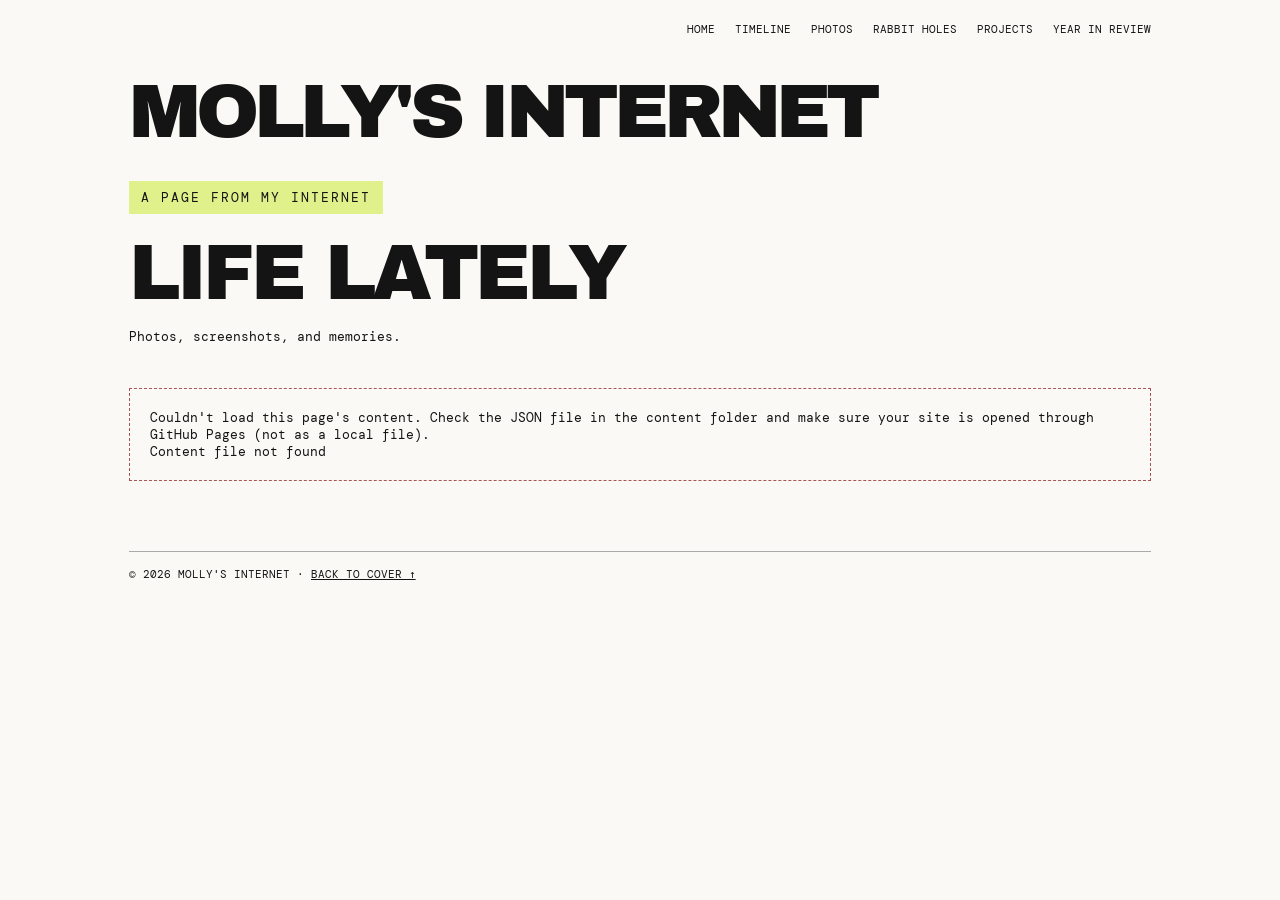
==== photos.html @ 2d38b551 "Add files via upload" ====
<!doctype html><html lang="en"><head><meta charset="utf-8"><meta name="viewport" content="width=device-width,initial-scale=1"><title>Life Lately — Molly's Internet</title><link rel="stylesheet" href="style.css"></head><body data-page="photos"><div class="wrap"><nav class="nav" aria-label="Main navigation"><a href="index.html">Home</a><a href="timeline.html">Timeline</a><a href="photos.html">Photos</a><a href="rabbit-holes.html">Rabbit Holes</a><a href="projects.html">Projects</a><a href="year-in-review.html">Year in Review</a></nav><a class="brand" href="index.html">Molly's Internet</a><main><span class="eyebrow">A page from my internet</span><h1>Life Lately</h1><p class="intro">Photos, screenshots, and memories.</p><div id="content" aria-live="polite">Loading entries...</div></main><footer class="foot">© 2026 MOLLY'S INTERNET · <a href="index.html">BACK TO COVER ↑</a></footer></div><script src="site.js" defer></script></body></html>
---- style.css ----
@import url('https://fonts.googleapis.com/css2?family=Archivo+Black&family=DM+Mono:wght@400;500&display=swap');
:root{--paper:#faf9f5;--ink:#141414;--pink:#f5bed0;--lime:#e0f18b}*{box-sizing:border-box}body{margin:0;background:var(--paper);color:var(--ink);font-family:'DM Mono',monospace;font-size:13px}a{color:inherit}.wrap{max-width:1150px;margin:auto;padding:22px 5vw 70px}.nav{display:flex;gap:20px;justify-content:flex-end;flex-wrap:wrap;text-transform:uppercase;font-size:11px}.nav a{text-decoration:none}.nav a:hover{text-decoration:underline}.brand{font:clamp(36px,6vw,76px)/.9 'Archivo Black',Impact,sans-serif;letter-spacing:-.065em;text-transform:uppercase;text-decoration:none;display:block;margin:42px 0 35px}.eyebrow{background:var(--lime);display:inline-block;padding:8px 12px;text-transform:uppercase;letter-spacing:2px}h1{font:clamp(38px,6vw,78px)/1 'Archivo Black',Impact,sans-serif;letter-spacing:-.045em;text-transform:uppercase;margin:22px 0 12px}h2{font:22px 'Archivo Black',Impact,sans-serif;text-transform:uppercase}p{line-height:1.7}.intro{max-width:650px;margin-bottom:40px}.grid{display:grid;grid-template-columns:repeat(2,minmax(0,1fr));gap:22px}.entry{border-top:2px solid #171717;padding:19px 0 22px;min-width:0}.entry:nth-child(4n+2){background:#f7e6ec;padding:18px}.entry:nth-child(4n+3){background:#eff2d9;padding:18px}.date{font-size:11px;letter-spacing:1px;text-transform:uppercase}.entry img{width:100%;max-height:440px;object-fit:cover;margin:12px 0}.entry a{overflow-wrap:anywhere}.pill{display:inline-block;background:var(--pink);padding:5px 9px;text-transform:uppercase;font-size:11px}.photo-grid{display:grid;grid-template-columns:repeat(3,minmax(0,1fr));gap:16px}.photo-grid .entry:nth-child(even){transform:rotate(1deg)}.empty-photo{background:#f5e2e8;border:2px dashed #bfa6af;aspect-ratio:4/3;display:grid;place-items:center;color:#655d61;text-align:center;padding:12px}.stats{display:flex;flex-wrap:wrap;gap:24px}.stat{border:2px solid #111;padding:25px;min-width:180px}.stat b{display:block;font:44px 'Archivo Black',sans-serif}.foot{margin-top:70px;border-top:1px solid #aaa;padding-top:15px;font-size:11px}.error{padding:20px;border:1px dashed #a55}.entry ul{padding-left:20px}@media(max-width:700px){.grid,.photo-grid{grid-template-columns:1fr}.nav{justify-content:flex-start;gap:12px}.brand{margin-top:35px}.photo-grid .entry:nth-child(even){transform:none}}
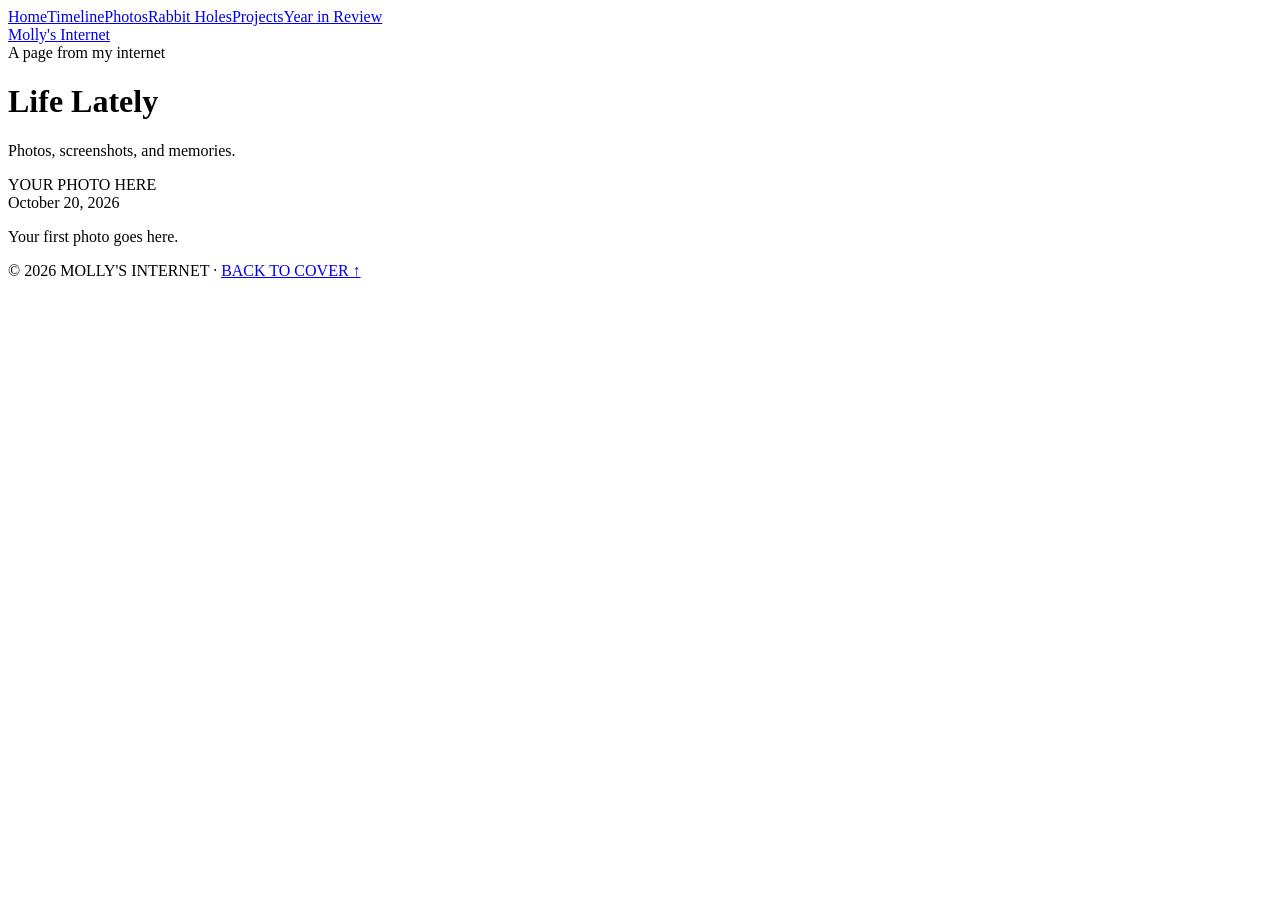
==== commit 9d60b836: "Rename site items/photos.html to photos.html" ====
--- a/photos.html
+++ b/photos.html
@@ -1 +1 @@
-<!doctype html><html lang="en"><head><meta charset="utf-8"><meta name="viewport" content="width=device-width,initial-scale=1"><title>Life Lately — Molly's Internet</title><link rel="stylesheet" href="style.css"></head><body data-page="photos"><div class="wrap"><nav class="nav" aria-label="Main navigation"><a href="index.html">Home</a><a href="timeline.html">Timeline</a><a href="photos.html">Photos</a><a href="rabbit-holes.html">Rabbit Holes</a><a href="projects.html">Projects</a><a href="year-in-review.html">Year in Review</a></nav><a class="brand" href="index.html">Molly's Internet</a><main><span class="eyebrow">A page from my internet</span><h1>Life Lately</h1><p class="intro">Photos, screenshots, and memories.</p><div id="content" aria-live="polite">Loading entries...</div></main><footer class="foot">© 2026 MOLLY'S INTERNET · <a href="index.html">BACK TO COVER ↑</a></footer></div><script src="site.js" defer></script></body></html>+<!doctype html><html lang="en"><head><meta charset="utf-8"><meta name="viewport" content="width=device-width,initial-scale=1"><title>Life Lately — Molly's Internet</title><link rel="stylesheet" href="style.css"></head><body data-page="photos"><div class="wrap"><nav class="nav" aria-label="Main navigation"><a href="index.html">Home</a><a href="timeline.html">Timeline</a><a href="photos.html">Photos</a><a href="rabbit-holes.html">Rabbit Holes</a><a href="projects.html">Projects</a><a href="year-in-review.html">Year in Review</a></nav><a class="brand" href="index.html">Molly's Internet</a><main><span class="eyebrow">A page from my internet</span><h1>Life Lately</h1><p class="intro">Photos, screenshots, and memories.</p><div id="content" aria-live="polite">Loading entries...</div></main><footer class="foot">© 2026 MOLLY'S INTERNET · <a href="index.html">BACK TO COVER ↑</a></footer></div><script src="site.js" defer></script></body></html>
